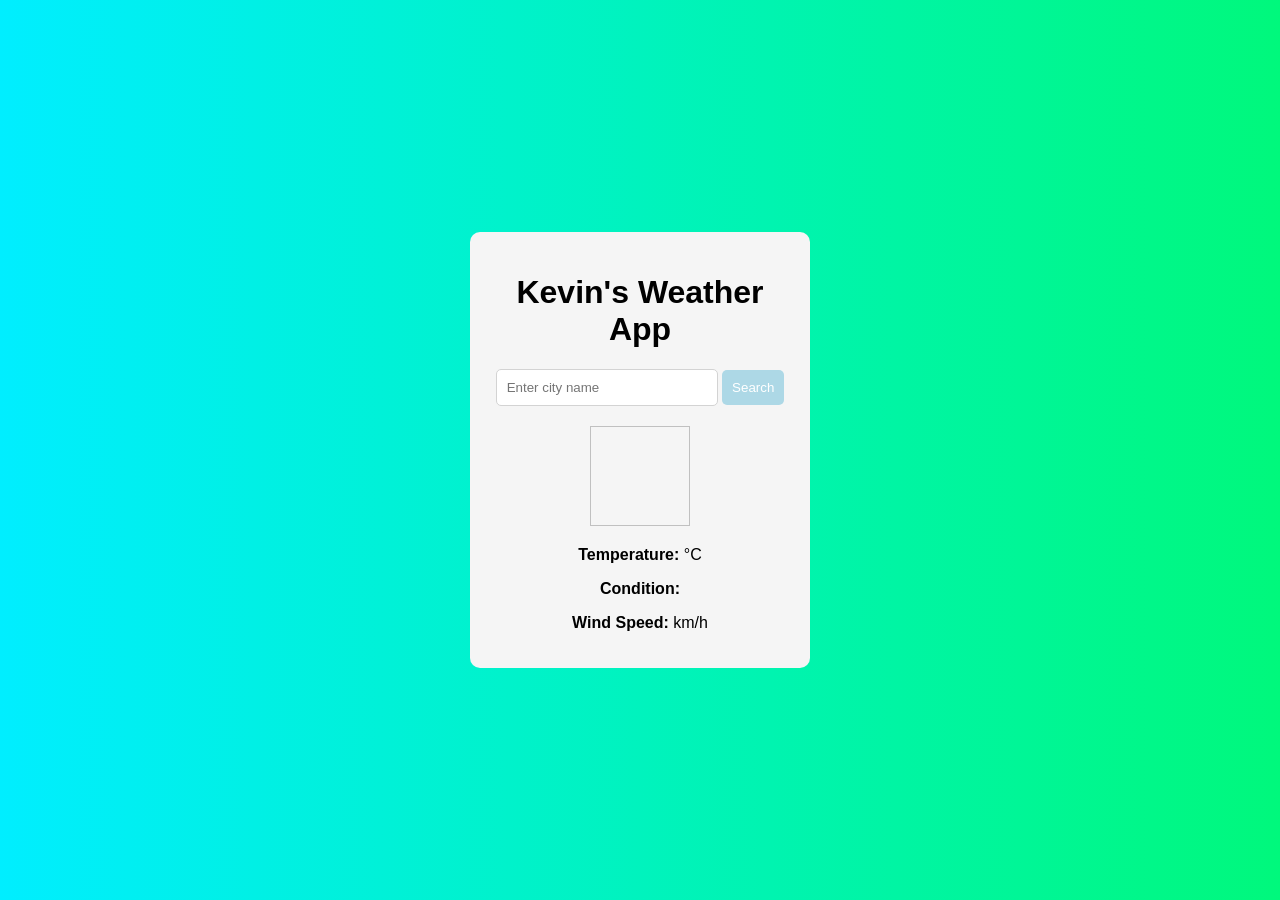
==== weather/index.html @ 69a43168 "Weather App in JavaScript" ====
<!DOCTYPE html>
<html lang="en">

<head>
    <meta charset="UTF-8">
    <meta name="viewport" content="width=device-width, initial-scale=1.0">
    <title>Kevin's Weather App</title>
    <link rel="stylesheet" href="style.css">
</head>

<body>
    <div id="weather-container">
        <h1>Kevin's Weather App</h1>
        <input type="text" id="city-input" placeholder="Enter city name">
        <button id="search-button">Search</button>
        <h2 id="city"></h2>
        <img id="weather-image" width="100px" height="100px">
        <p><b>Temperature:</b> <span id="temperature"></span>°C</p>
        <p><b>Condition:</b> <span id="weather-condition"></span></p>
        <p><b>Wind Speed:</b> <span id="wind-speed"></span>km/h</p>
    </div>
    <script src="script.js"></script>
</body>

</html>
---- weather/style.css ----
body {
    font-family: Arial, Arial, Helvetica, sans-serif;
    background: linear-gradient(to right, #00eeff, #00f87c);
    display: flex;
    justify-content: center;
    align-items: center;
    height: 100vh;
    margin: 0;
}

#weather-container {
    background: whitesmoke;
    width: 300px;
    border-radius: 10px;
    text-align: center;
    padding: 20px;
}

#city-input {
    padding: 10px;
    width: 200px;
    border: 1px solid lightgray;
    border-radius: 5px;
}

#search-button {
    padding: 10px;
    border: none;
    background-color: lightblue;
    color: white;
    border-radius: 5px;
}
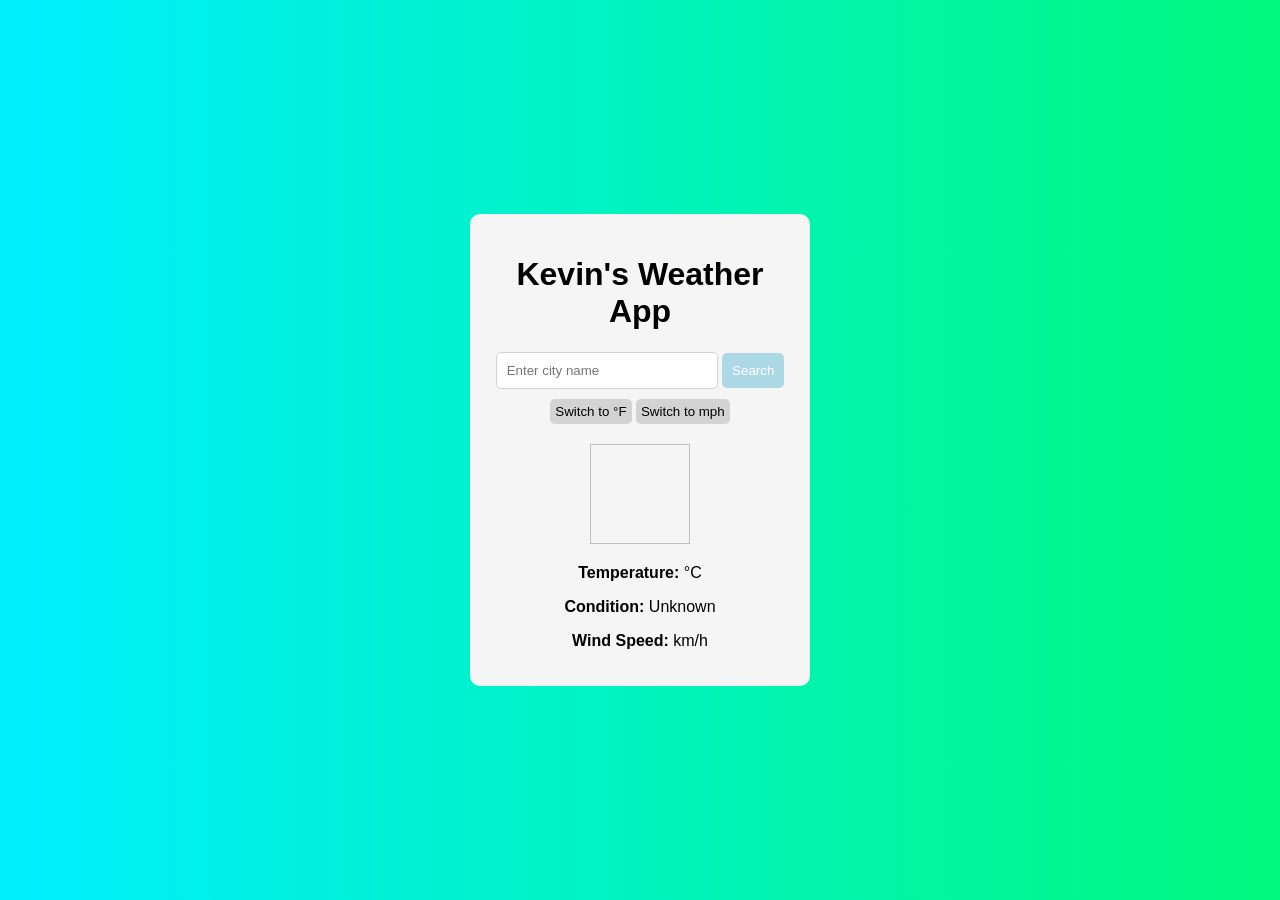
==== commit 75c98fe5: "added temp and windspeed unit conversions, updates to readme, and error handling for empty input" ====
--- a/weather/index.html
+++ b/weather/index.html
@@ -5,19 +5,26 @@
     <meta charset="UTF-8">
     <meta name="viewport" content="width=device-width, initial-scale=1.0">
     <title>Kevin's Weather App</title>
-    <link rel="stylesheet" href="style.css">
+    <link rel="stylesheet" href="styles.css">
 </head>
 
 <body>
     <div id="weather-container">
         <h1>Kevin's Weather App</h1>
-        <input type="text" id="city-input" placeholder="Enter city name">
-        <button id="search-button">Search</button>
-        <h2 id="city"></h2>
-        <img id="weather-image" width="100px" height="100px">
-        <p><b>Temperature:</b> <span id="temperature"></span>°C</p>
-        <p><b>Condition:</b> <span id="weather-condition"></span></p>
-        <p><b>Wind Speed:</b> <span id="wind-speed"></span>km/h</p>
+        <span style="color: red">
+            <h5 id="city-input-error-msg" name="city-input-error-msg"></h5>
+        </span>
+        <input type="text" id="city-input" name="city-input" placeholder="Enter city name" required>
+        <button id="search-button" name="search-button">Search</button>
+        <button id="temp-unit-button" name="temp-unit-button">Switch to °F</button>
+        <button id="wind-speed-unit-button" name="wind-speed-unit-button">Switch to mph</button>
+        <h2 id="city" name="city"></h2>
+        <img id="weather-image" name="weather-image" width="100px" height="100px">
+        <p><b>Temperature:</b> <span id="temperature" name="temperature"></span> <span id="temp-unit" name="temp-unit">
+                °C</span></p>
+        <p><b>Condition:</b> <span id="weather-condition" name="weather-condition"> Unknown</span></p>
+        <p><b>Wind Speed:</b> <span id="wind-speed" name="wind-speed"></span> <span id="wind-speed-unit"
+                name="wind-speed-unit"> km/h</span></p>
     </div>
     <script src="script.js"></script>
 </body>
--- a/weather/styles.css
+++ b/weather/styles.css
@@ -0,0 +1,58 @@
+body {
+    font-family: Arial, Arial, Helvetica, sans-serif;
+    background: linear-gradient(to right, #00eeff, #00f87c);
+    display: flex;
+    justify-content: center;
+    align-items: center;
+    height: 100vh;
+    margin: 0;
+}
+
+#weather-container {
+    background: whitesmoke;
+    width: 300px;
+    border-radius: 10px;
+    text-align: center;
+    padding: 20px;
+}
+
+#city-input {
+    padding: 10px;
+    width: 200px;
+    border: 1px solid lightgray;
+    border-radius: 5px;
+}
+
+#city-input:focus {
+    outline: none;
+    border-color: deepskyblue;
+}
+
+#search-button {
+    padding: 10px;
+    border: none;
+    background-color: lightblue;
+    color: white;
+    border-radius: 5px;
+}
+
+#search-button:hover {
+    background-color: deepskyblue;
+    cursor: pointer;
+}
+
+#temp-unit-button, #wind-speed-unit-button {
+    margin-top: 10px;
+    padding: 5px;
+    border: none;
+    background-color: lightgray;
+    color: black;
+    border-radius: 5px;
+}
+
+#temp-unit-button:hover,
+#wind-speed-unit-button:hover {
+    background-color: gray;
+    color: white;
+    cursor: pointer;
+}
